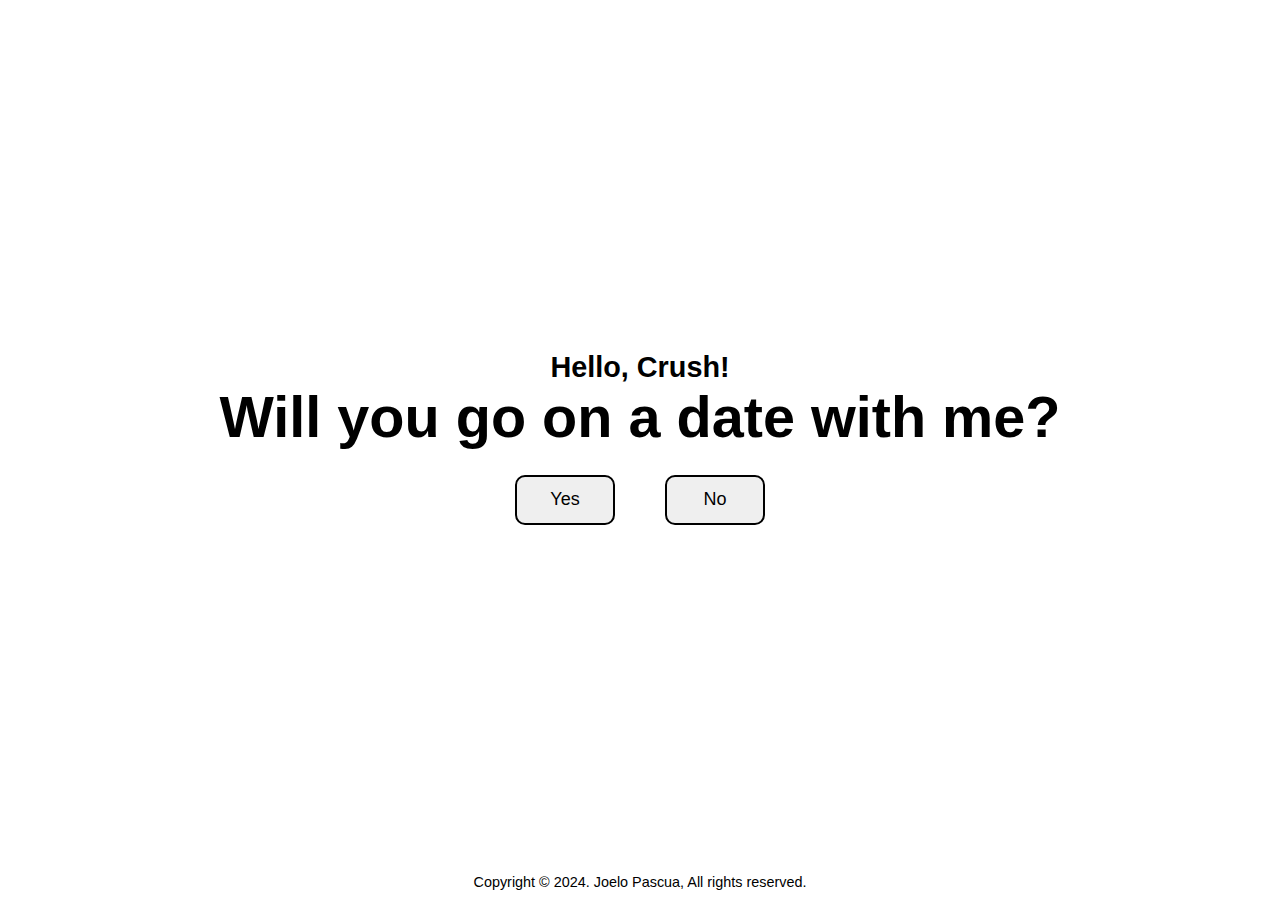
==== index.html @ f5458450 "new file:   .DS_Store 	new file:   assets/.DS_Store 	new file:   assets/cursors/YesCursor.png 	new f" ====
<!DOCTYPE html>
<html lang="en">
<head>
    <meta charset="UTF-8">
    <meta name="viewport" content="width=, initial-scale=1.0">
    <link rel="stylesheet" href="styles.css">
    <title>Crush <3</title>
</head>
<body>
    <button id="No">No</button>
    <header>
        <h1>
            Hello, Crush!
        </h1>
    </header>
    <main>
        <section id="Question">    
            <h1>
                Will you go on a date with me?
            </h1>
        </section>
        <section id="Choices">
            <button id="Yes">Yes</button>
        </section>
    </main>
    <footer>
        Copyright © 2024. Joelo Pascua, All rights reserved.
    </footer>
</body>
<script src="script.js"></script>
</html>
---- styles.css ----
html{
    margin: 0;
    padding: 0;
    font-family: sans-serif;
    font-size: 1.2px;
    font-weight: normal;
}

body{
    margin:0;
    padding:0;
    width: 100vw;
    height: 100vh;
    display: flex;
    flex-direction: column;
    justify-content: center;
    align-items: center;
}

header h1{
    margin: 0;
    padding: 0;
    width: auto;
    height: auto;
    font-size: 24rem;
    display: flex;
    place-self: center;
}

main{
    margin: 0;
    padding: 0;
    width: 75%;
    display: flex;
    flex-direction: column;
}

section#Question{
place-self: center;
}

section#Question h1{
    margin: 0;
    padding: 0;
    width: auto;
    height: auto;
    font-size: 48rem;
    display: flex;
    text-align: center;
}

section#Choices{
    width: auto;
    min-width: 300px;
    height: 100px;
    position: relative;
    display: grid;
    grid-template-columns: repeat(2, 50%);
    place-self: center;
    place-items: center;
}

button{
    width: 100px;
    height: 50px;
    font-size: 15rem;
    border: 2px solid black;
    border-radius: 10px;
}

#Yes{
    position: relative;
}

#Yes:hover{
    cursor: url(assets/cursors/YesCursor.png) 50 50, auto;
}

#No{
    position: absolute;
}

footer{
    width: auto;
    height: auto;
    font-size: 12rem;
    display: block;
    position: absolute;
    bottom: 10px;
}
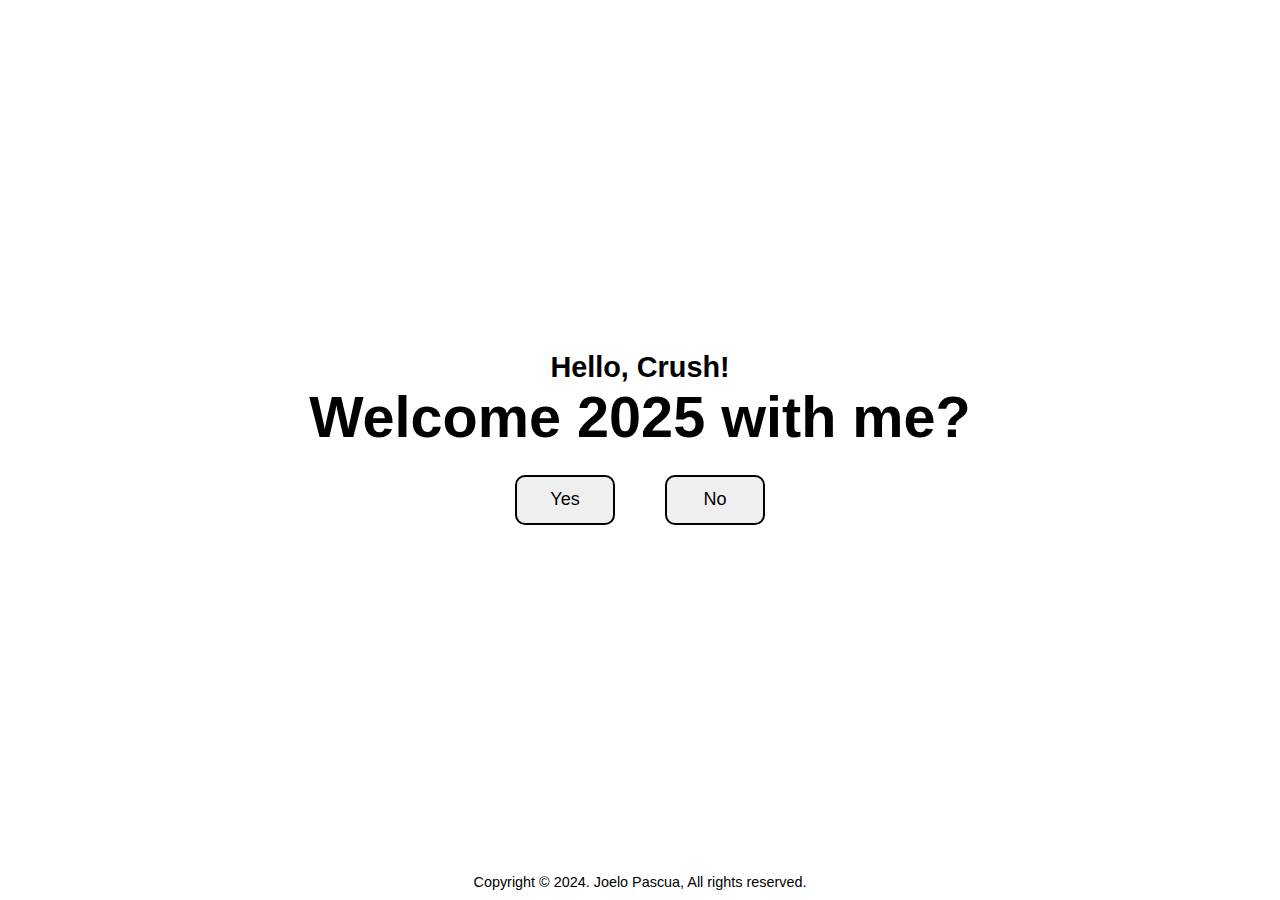
==== commit 055b39f1: "add" ====
--- a/index.html
+++ b/index.html
@@ -14,13 +14,13 @@
         </h1>
     </header>
     <main>
-        <section id="Question">    
+        <section id="Question">  
             <h1>
-                Will you go on a date with me?
+                Welcome 2025 with me?
             </h1>
         </section>
         <section id="Choices">
-            <button id="Yes">Yes</button>
+            <a href ="celebrate.html"><button id="Yes">Yes</button></a>
         </section>
     </main>
     <footer>
--- a/styles.css
+++ b/styles.css
@@ -1,4 +1,4 @@
-html{
+html {
     margin: 0;
     padding: 0;
     font-family: sans-serif;
@@ -6,9 +6,9 @@
     font-weight: normal;
 }
 
-body{
-    margin:0;
-    padding:0;
+body {
+    margin: 0;
+    padding: 0;
     width: 100vw;
     height: 100vh;
     display: flex;
@@ -17,7 +17,7 @@
     align-items: center;
 }
 
-header h1{
+header h1 {
     margin: 0;
     padding: 0;
     width: auto;
@@ -27,7 +27,7 @@
     place-self: center;
 }
 
-main{
+main {
     margin: 0;
     padding: 0;
     width: 75%;
@@ -35,11 +35,11 @@
     flex-direction: column;
 }
 
-section#Question{
-place-self: center;
+section#Question {
+    place-self: center;
 }
 
-section#Question h1{
+section#Question h1 {
     margin: 0;
     padding: 0;
     width: auto;
@@ -49,7 +49,7 @@
     text-align: center;
 }
 
-section#Choices{
+section#Choices {
     width: auto;
     min-width: 300px;
     height: 100px;
@@ -60,7 +60,7 @@
     place-items: center;
 }
 
-button{
+button {
     width: 100px;
     height: 50px;
     font-size: 15rem;
@@ -68,23 +68,33 @@
     border-radius: 10px;
 }
 
-#Yes{
+#Yes {
     position: relative;
 }
 
-#Yes:hover{
+#Yes:hover {
     cursor: url(assets/cursors/YesCursor.png) 50 50, auto;
 }
 
-#No{
+#No {
     position: absolute;
 }
 
-footer{
+footer {
     width: auto;
     height: auto;
     font-size: 12rem;
     display: block;
     position: absolute;
     bottom: 10px;
+}
+
+#Celebrate {
+    position: absolute;
+    top: 25vh;
+}
+
+video {
+    position: absolute;
+    z-index: -1;
 }